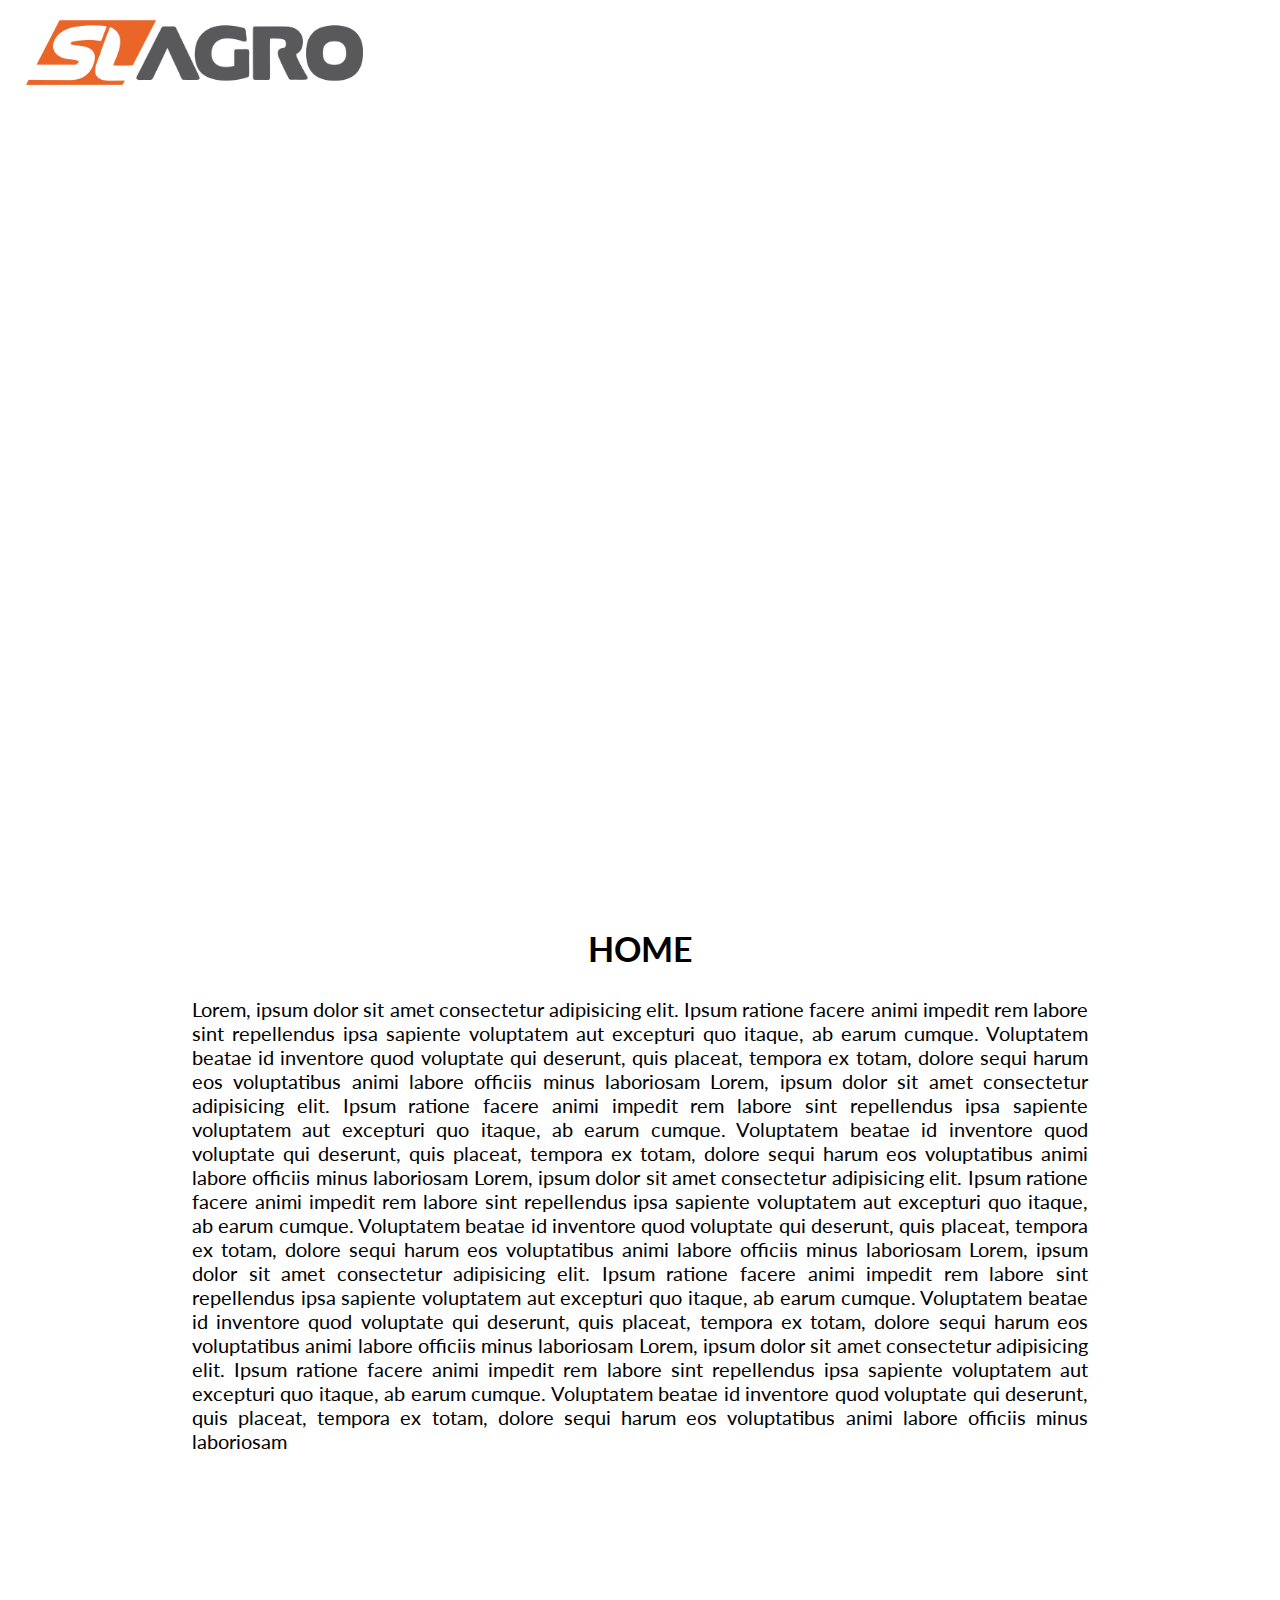
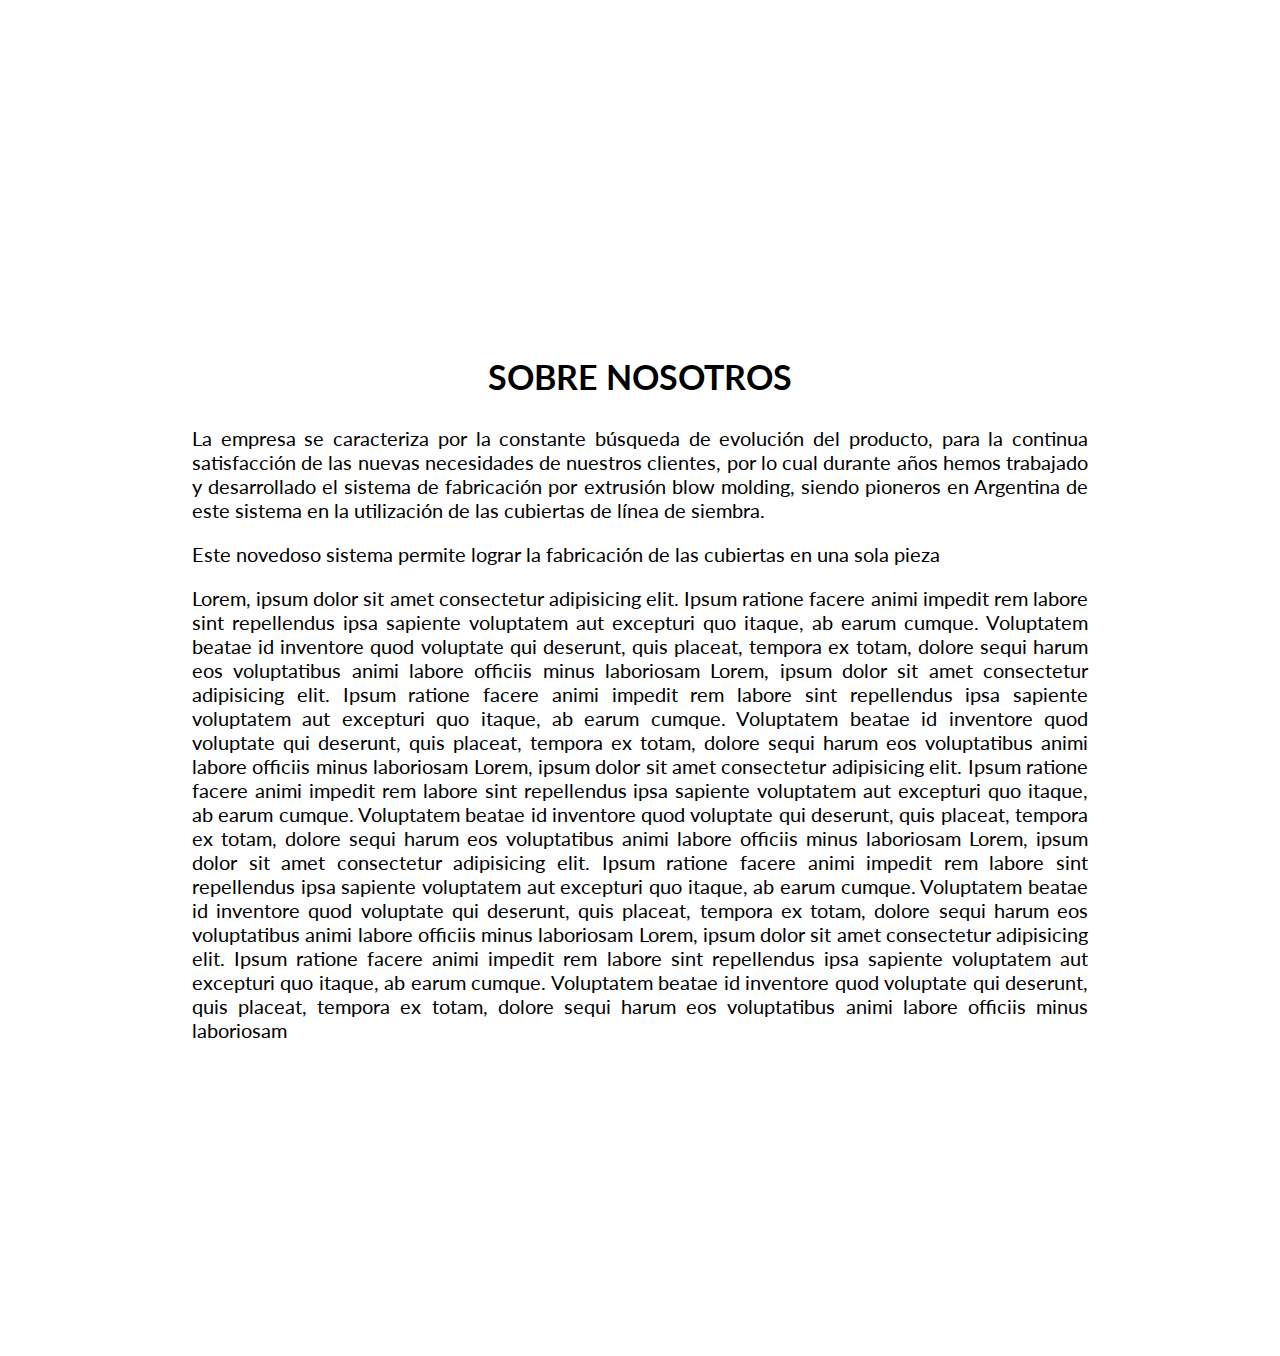
==== index.html @ 835eedf3 "Primer commit" ====
<!DOCTYPE html>
<html lang="es">

<head>
    <meta charset="UTF-8">
    <meta name="viewport" content="width=device-width, initial-scale=1.0">
    <title>SL Agro</title>

    <link rel="stylesheet" href="assets/css/styles.css">
    <link rel="stylesheet" href="assets/css/navbar.css">

</head>

<body>
    <nav class="nav">
        <div class="container">
            <div class="logo">
                <img src="assets/img/sl_logo.png" alt="Logo">
            </div>
            <div id="mainListDiv" class="main_list">
                <ul class="navlinks">
                    <li><a href="#home">Home</a></li>
                    <li><a href="#about">Nosotros</a></li>
                    <li><a href="#">Productos</a></li>
                    <li><a href="#">Contacto</a></li>
                </ul>
            </div>
            <span class="navTrigger">
                <i></i>
                <i></i>
                <i></i>
            </span>
        </div>
    </nav>

    <section id="home" class="home">
    </section>
    <div style="height: 1000px;">
        <h2 class="myH2">HOME</h2>
        <p class="myP">Lorem, ipsum dolor sit amet consectetur adipisicing elit. Ipsum ratione facere animi impedit rem labore sint
            repellendus ipsa sapiente voluptatem aut excepturi quo itaque, ab earum cumque. Voluptatem beatae id
            inventore quod voluptate qui deserunt, quis placeat, tempora ex totam, dolore sequi harum eos voluptatibus
            animi labore officiis minus laboriosam
            Lorem, ipsum dolor sit amet consectetur adipisicing elit. Ipsum ratione facere animi impedit rem labore sint
            repellendus ipsa sapiente voluptatem aut excepturi quo itaque, ab earum cumque. Voluptatem beatae id
            inventore quod voluptate qui deserunt, quis placeat, tempora ex totam, dolore sequi harum eos voluptatibus
            animi labore officiis minus laboriosam
            Lorem, ipsum dolor sit amet consectetur adipisicing elit. Ipsum ratione facere animi impedit rem labore sint
            repellendus ipsa sapiente voluptatem aut excepturi quo itaque, ab earum cumque. Voluptatem beatae id
            inventore quod voluptate qui deserunt, quis placeat, tempora ex totam, dolore sequi harum eos voluptatibus
            animi labore officiis minus laboriosam
            Lorem, ipsum dolor sit amet consectetur adipisicing elit. Ipsum ratione facere animi impedit rem labore sint
            repellendus ipsa sapiente voluptatem aut excepturi quo itaque, ab earum cumque. Voluptatem beatae id
            inventore quod voluptate qui deserunt, quis placeat, tempora ex totam, dolore sequi harum eos voluptatibus
            animi labore officiis minus laboriosam
            Lorem, ipsum dolor sit amet consectetur adipisicing elit. Ipsum ratione facere animi impedit rem labore sint
            repellendus ipsa sapiente voluptatem aut excepturi quo itaque, ab earum cumque. Voluptatem beatae id
            inventore quod voluptate qui deserunt, quis placeat, tempora ex totam, dolore sequi harum eos voluptatibus
            animi labore officiis minus laboriosam</p>
    </div>


    <section id="about" class="about">
    </section>
    <div style="height: 1000px">
        <h2 class="myH2">SOBRE NOSOTROS</h2>
        <p class="myP">
            La empresa se caracteriza por la constante búsqueda de evolución del producto, para la continua satisfacción
            de las nuevas necesidades de nuestros clientes, por lo cual durante años hemos trabajado y desarrollado el sistema
            de fabricación por extrusión blow molding, siendo pioneros en Argentina de este sistema en la utilización de las
            cubiertas de línea de siembra.</p>
        <p class="myP">Este novedoso sistema permite lograr la fabricación de las cubiertas en una sola pieza</p>
        <p class="myP">

            Lorem, ipsum dolor sit amet consectetur adipisicing elit. Ipsum ratione facere animi impedit rem labore sint
            repellendus ipsa sapiente voluptatem aut excepturi quo itaque, ab earum cumque. Voluptatem beatae id
            inventore quod voluptate qui deserunt, quis placeat, tempora ex totam, dolore sequi harum eos voluptatibus
            animi labore officiis minus laboriosam
            Lorem, ipsum dolor sit amet consectetur adipisicing elit. Ipsum ratione facere animi impedit rem labore sint
            repellendus ipsa sapiente voluptatem aut excepturi quo itaque, ab earum cumque. Voluptatem beatae id
            inventore quod voluptate qui deserunt, quis placeat, tempora ex totam, dolore sequi harum eos voluptatibus
            animi labore officiis minus laboriosam
            Lorem, ipsum dolor sit amet consectetur adipisicing elit. Ipsum ratione facere animi impedit rem labore sint
            repellendus ipsa sapiente voluptatem aut excepturi quo itaque, ab earum cumque. Voluptatem beatae id
            inventore quod voluptate qui deserunt, quis placeat, tempora ex totam, dolore sequi harum eos voluptatibus
            animi labore officiis minus laboriosam
            Lorem, ipsum dolor sit amet consectetur adipisicing elit. Ipsum ratione facere animi impedit rem labore sint
            repellendus ipsa sapiente voluptatem aut excepturi quo itaque, ab earum cumque. Voluptatem beatae id
            inventore quod voluptate qui deserunt, quis placeat, tempora ex totam, dolore sequi harum eos voluptatibus
            animi labore officiis minus laboriosam
            Lorem, ipsum dolor sit amet consectetur adipisicing elit. Ipsum ratione facere animi impedit rem labore sint
            repellendus ipsa sapiente voluptatem aut excepturi quo itaque, ab earum cumque. Voluptatem beatae id
            inventore quod voluptate qui deserunt, quis placeat, tempora ex totam, dolore sequi harum eos voluptatibus
            animi labore officiis minus laboriosam
        </p>
    </div>

    <!-- Jquery -->
    <script src="https://ajax.googleapis.com/ajax/libs/jquery/3.1.1/jquery.min.js"></script>
    <script src="assets/js/navbar.js"></script>

    <!-- Function used to shrink nav bar removing paddings and adding black background -->
    <script>
        $(window).scroll(function () {
            if ($(document).scrollTop() > 50) {
                $('.nav').addClass('affix');
                console.log("OK");
            } else {
                $('.nav').removeClass('affix');
            }
        });
    </script>

</html>
---- assets/css/styles.css ----
@import url('https://fonts.googleapis.com/css?family=Quicksand:400,500,700');
@import url('https://fonts.googleapis.com/css?family=Roboto:400,500,700');
@import url('https://fonts.googleapis.com/css?family=Lato:400,500,700');

html,
body {
    margin: 0;
    padding: 0;
    box-sizing: border-box;
    font-family: "Lato", sans-serif;
    font-size: 62.5%;
    font-size: 8.5px;
}
---- assets/css/navbar.css ----
/* Navbar */

.nav {
    width: 100%;
    height: 65px;
    position: fixed;
    line-height: 65px;
    text-align: center;
}

.nav div.logo {
    float: left;
    width: auto;
    height: auto;
    padding-left: 3rem;
    
}

.nav div.logo img {
    text-decoration: none;
    color: #fff;
    max-height: 7.6rem;
    /* padding-top: 3px; */
}

.nav div.logo img:hover {
    color: #00E676;
}

.nav div.main_list {
    height: 65px;
    float: right;
}

.nav div.main_list ul {
    width: 100%;
    height: 65px;
    display: flex;
    list-style: none;
    margin: 0;
    padding: 0;
}

.nav div.main_list ul li {
    width: auto;
    height: 65px;
    padding: 0;
    padding-right: 3rem;
}

.nav div.main_list ul li a {
    text-decoration: none;
    color: #fff;
    line-height: 65px;
    font-size: 2.4rem;
}

.nav div.main_list ul li a:hover {
    color: #00E676;
}

/* Home section */

.home {
    width: 100%;
    height: 100vh;
    background-image: url(https://campoenaccion.com/galeria/fotos/2021/03/09/f_1615297045.jpg);
    background-position: center top;
    background-size: cover;
}

.navTrigger {
    display: none;
}

.nav {
    padding-top: 20px;
    padding-bottom: 20px;
    -webkit-transition: all 0.4s ease;
    transition: all 0.4s ease;
}

/* Media query section */

@media screen and (min-width: 768px) and (max-width: 1024px) {
    .container {
        margin: 0;
    }
}

@media screen and (max-width:768px) {
    .navTrigger {
        display: block;
    }

    .nav div.logo {
        margin-left: 15px;
    }

    .nav div.main_list {
        width: 100%;
        height: 0;
        overflow: hidden;
    }

    .nav div.show_list {
        height: auto;
        display: none;
    }

    .nav div.main_list ul {
        flex-direction: column;
        width: 100%;
        height: 100vh;
        right: 0;
        left: 0;
        bottom: 0;
        background-color: #111111;
        /*same background color of navbar*/
        background-position: center top;
    }

    .nav div.main_list ul li {
        width: 100%;
        text-align: right;
    }

    .nav div.main_list ul li a {
        text-align: center;
        width: 100%;
        font-size: 2.5rem;
        padding: 20px;
    }

    .nav div.media_button {
        display: block;
    }
}

/* Animation */

.navTrigger {
    cursor: pointer;
    width: 30px;
    height: 25px;
    margin: auto;
    position: absolute;
    right: 30px;
    top: 0;
    bottom: 0;
}

.navTrigger i {
    background-color: #fff;
    border-radius: 2px;
    content: '';
    display: block;
    width: 100%;
    height: 4px;
}

.navTrigger i:nth-child(1) {
    -webkit-animation: outT 0.8s backwards;
    animation: outT 0.8s backwards;
    -webkit-animation-direction: reverse;
    animation-direction: reverse;
}

.navTrigger i:nth-child(2) {
    margin: 5px 0;
    -webkit-animation: outM 0.8s backwards;
    animation: outM 0.8s backwards;
    -webkit-animation-direction: reverse;
    animation-direction: reverse;
}

.navTrigger i:nth-child(3) {
    -webkit-animation: outBtm 0.8s backwards;
    animation: outBtm 0.8s backwards;
    -webkit-animation-direction: reverse;
    animation-direction: reverse;
}

.navTrigger.active i:nth-child(1) {
    -webkit-animation: inT 0.8s forwards;
    animation: inT 0.8s forwards;
}

.navTrigger.active i:nth-child(2) {
    -webkit-animation: inM 0.8s forwards;
    animation: inM 0.8s forwards;
}

.navTrigger.active i:nth-child(3) {
    -webkit-animation: inBtm 0.8s forwards;
    animation: inBtm 0.8s forwards;
}

@-webkit-keyframes inM {
    50% {
        -webkit-transform: rotate(0deg);
    }

    100% {
        -webkit-transform: rotate(45deg);
    }
}

@keyframes inM {
    50% {
        transform: rotate(0deg);
    }

    100% {
        transform: rotate(45deg);
    }
}

@-webkit-keyframes outM {
    50% {
        -webkit-transform: rotate(0deg);
    }

    100% {
        -webkit-transform: rotate(45deg);
    }
}

@keyframes outM {
    50% {
        transform: rotate(0deg);
    }

    100% {
        transform: rotate(45deg);
    }
}

@-webkit-keyframes inT {
    0% {
        -webkit-transform: translateY(0px) rotate(0deg);
    }

    50% {
        -webkit-transform: translateY(9px) rotate(0deg);
    }

    100% {
        -webkit-transform: translateY(9px) rotate(135deg);
    }
}

@keyframes inT {
    0% {
        transform: translateY(0px) rotate(0deg);
    }

    50% {
        transform: translateY(9px) rotate(0deg);
    }

    100% {
        transform: translateY(9px) rotate(135deg);
    }
}

@-webkit-keyframes outT {
    0% {
        -webkit-transform: translateY(0px) rotate(0deg);
    }

    50% {
        -webkit-transform: translateY(9px) rotate(0deg);
    }

    100% {
        -webkit-transform: translateY(9px) rotate(135deg);
    }
}

@keyframes outT {
    0% {
        transform: translateY(0px) rotate(0deg);
    }

    50% {
        transform: translateY(9px) rotate(0deg);
    }

    100% {
        transform: translateY(9px) rotate(135deg);
    }
}

@-webkit-keyframes inBtm {
    0% {
        -webkit-transform: translateY(0px) rotate(0deg);
    }

    50% {
        -webkit-transform: translateY(-9px) rotate(0deg);
    }

    100% {
        -webkit-transform: translateY(-9px) rotate(135deg);
    }
}

@keyframes inBtm {
    0% {
        transform: translateY(0px) rotate(0deg);
    }

    50% {
        transform: translateY(-9px) rotate(0deg);
    }

    100% {
        transform: translateY(-9px) rotate(135deg);
    }
}

@-webkit-keyframes outBtm {
    0% {
        -webkit-transform: translateY(0px) rotate(0deg);
    }

    50% {
        -webkit-transform: translateY(-9px) rotate(0deg);
    }

    100% {
        -webkit-transform: translateY(-9px) rotate(135deg);
    }
}

@keyframes outBtm {
    0% {
        transform: translateY(0px) rotate(0deg);
    }

    50% {
        transform: translateY(-9px) rotate(0deg);
    }

    100% {
        transform: translateY(-9px) rotate(135deg);
    }
}

.affix {
    padding: 0;
    background-color: #111;
}

.myH2 {
    text-align: center;
    font-size: 4rem;
}

.myP {
    text-align: justify;
    padding-left: 15%;
    padding-right: 15%;
    font-size: 20px;
}

@media all and (max-width:700px) {
    .myP {
        padding: 2%;
    }
}
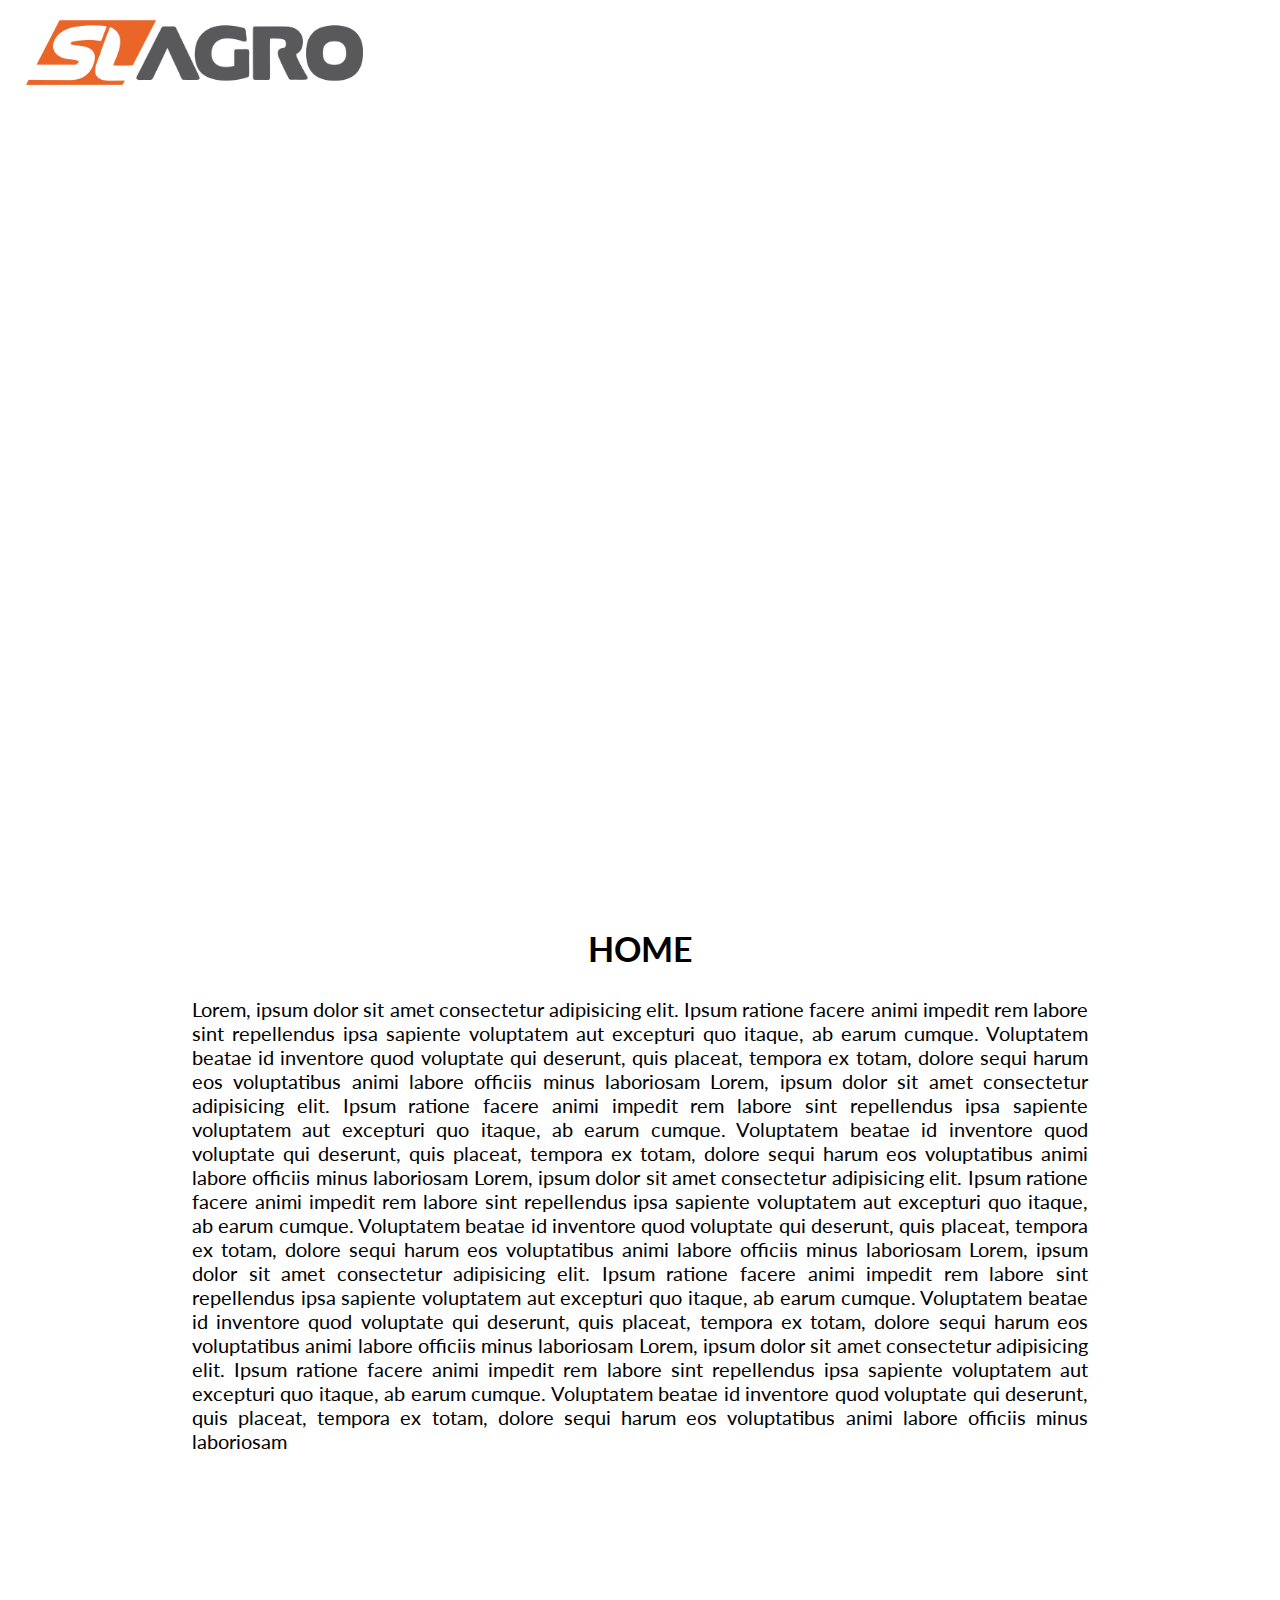
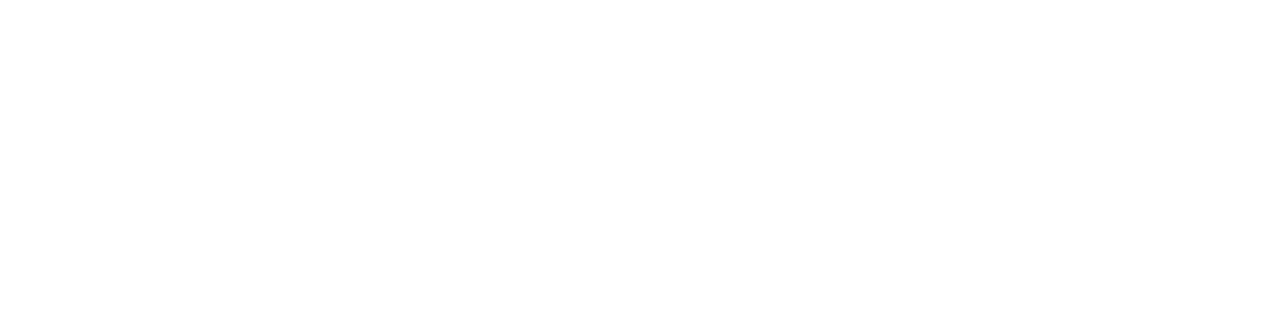
==== commit fad69b66: "- Agregadas todas las paginas - Modificado el NavBar - Agregada las animaciones" ====
--- a/index.html
+++ b/index.html
@@ -4,7 +4,7 @@
 <head>
     <meta charset="UTF-8">
     <meta name="viewport" content="width=device-width, initial-scale=1.0">
-    <title>SL Agro</title>
+    <title>SL Agro - Home</title>
 
     <link rel="stylesheet" href="assets/css/styles.css">
     <link rel="stylesheet" href="assets/css/navbar.css">
@@ -13,93 +13,60 @@
 
 <body>
     <nav class="nav">
-        <div class="container">
-            <div class="logo">
-                <img src="assets/img/sl_logo.png" alt="Logo">
-            </div>
-            <div id="mainListDiv" class="main_list">
-                <ul class="navlinks">
-                    <li><a href="#home">Home</a></li>
-                    <li><a href="#about">Nosotros</a></li>
-                    <li><a href="#">Productos</a></li>
-                    <li><a href="#">Contacto</a></li>
-                </ul>
-            </div>
-            <span class="navTrigger">
-                <i></i>
-                <i></i>
-                <i></i>
-            </span>
-        </div>
     </nav>
 
+    </section>
     <section id="home" class="home">
     </section>
     <div style="height: 1000px;">
         <h2 class="myH2">HOME</h2>
-        <p class="myP">Lorem, ipsum dolor sit amet consectetur adipisicing elit. Ipsum ratione facere animi impedit rem labore sint
+        <p class="myP">Lorem, ipsum dolor sit amet consectetur adipisicing elit. Ipsum ratione facere animi impedit
+            rem
+            labore sint
             repellendus ipsa sapiente voluptatem aut excepturi quo itaque, ab earum cumque. Voluptatem beatae id
-            inventore quod voluptate qui deserunt, quis placeat, tempora ex totam, dolore sequi harum eos voluptatibus
+            inventore quod voluptate qui deserunt, quis placeat, tempora ex totam, dolore sequi harum eos
+            voluptatibus
             animi labore officiis minus laboriosam
-            Lorem, ipsum dolor sit amet consectetur adipisicing elit. Ipsum ratione facere animi impedit rem labore sint
+            Lorem, ipsum dolor sit amet consectetur adipisicing elit. Ipsum ratione facere animi impedit rem labore
+            sint
             repellendus ipsa sapiente voluptatem aut excepturi quo itaque, ab earum cumque. Voluptatem beatae id
-            inventore quod voluptate qui deserunt, quis placeat, tempora ex totam, dolore sequi harum eos voluptatibus
+            inventore quod voluptate qui deserunt, quis placeat, tempora ex totam, dolore sequi harum eos
+            voluptatibus
             animi labore officiis minus laboriosam
-            Lorem, ipsum dolor sit amet consectetur adipisicing elit. Ipsum ratione facere animi impedit rem labore sint
+            Lorem, ipsum dolor sit amet consectetur adipisicing elit. Ipsum ratione facere animi impedit rem labore
+            sint
             repellendus ipsa sapiente voluptatem aut excepturi quo itaque, ab earum cumque. Voluptatem beatae id
-            inventore quod voluptate qui deserunt, quis placeat, tempora ex totam, dolore sequi harum eos voluptatibus
+            inventore quod voluptate qui deserunt, quis placeat, tempora ex totam, dolore sequi harum eos
+            voluptatibus
             animi labore officiis minus laboriosam
-            Lorem, ipsum dolor sit amet consectetur adipisicing elit. Ipsum ratione facere animi impedit rem labore sint
+            Lorem, ipsum dolor sit amet consectetur adipisicing elit. Ipsum ratione facere animi impedit rem labore
+            sint
             repellendus ipsa sapiente voluptatem aut excepturi quo itaque, ab earum cumque. Voluptatem beatae id
-            inventore quod voluptate qui deserunt, quis placeat, tempora ex totam, dolore sequi harum eos voluptatibus
+            inventore quod voluptate qui deserunt, quis placeat, tempora ex totam, dolore sequi harum eos
+            voluptatibus
             animi labore officiis minus laboriosam
-            Lorem, ipsum dolor sit amet consectetur adipisicing elit. Ipsum ratione facere animi impedit rem labore sint
+            Lorem, ipsum dolor sit amet consectetur adipisicing elit. Ipsum ratione facere animi impedit rem labore
+            sint
             repellendus ipsa sapiente voluptatem aut excepturi quo itaque, ab earum cumque. Voluptatem beatae id
-            inventore quod voluptate qui deserunt, quis placeat, tempora ex totam, dolore sequi harum eos voluptatibus
+            inventore quod voluptate qui deserunt, quis placeat, tempora ex totam, dolore sequi harum eos
+            voluptatibus
             animi labore officiis minus laboriosam</p>
     </div>
 
 
-    <section id="about" class="about">
-    </section>
-    <div style="height: 1000px">
-        <h2 class="myH2">SOBRE NOSOTROS</h2>
-        <p class="myP">
-            La empresa se caracteriza por la constante búsqueda de evolución del producto, para la continua satisfacción
-            de las nuevas necesidades de nuestros clientes, por lo cual durante años hemos trabajado y desarrollado el sistema
-            de fabricación por extrusión blow molding, siendo pioneros en Argentina de este sistema en la utilización de las
-            cubiertas de línea de siembra.</p>
-        <p class="myP">Este novedoso sistema permite lograr la fabricación de las cubiertas en una sola pieza</p>
-        <p class="myP">
 
-            Lorem, ipsum dolor sit amet consectetur adipisicing elit. Ipsum ratione facere animi impedit rem labore sint
-            repellendus ipsa sapiente voluptatem aut excepturi quo itaque, ab earum cumque. Voluptatem beatae id
-            inventore quod voluptate qui deserunt, quis placeat, tempora ex totam, dolore sequi harum eos voluptatibus
-            animi labore officiis minus laboriosam
-            Lorem, ipsum dolor sit amet consectetur adipisicing elit. Ipsum ratione facere animi impedit rem labore sint
-            repellendus ipsa sapiente voluptatem aut excepturi quo itaque, ab earum cumque. Voluptatem beatae id
-            inventore quod voluptate qui deserunt, quis placeat, tempora ex totam, dolore sequi harum eos voluptatibus
-            animi labore officiis minus laboriosam
-            Lorem, ipsum dolor sit amet consectetur adipisicing elit. Ipsum ratione facere animi impedit rem labore sint
-            repellendus ipsa sapiente voluptatem aut excepturi quo itaque, ab earum cumque. Voluptatem beatae id
-            inventore quod voluptate qui deserunt, quis placeat, tempora ex totam, dolore sequi harum eos voluptatibus
-            animi labore officiis minus laboriosam
-            Lorem, ipsum dolor sit amet consectetur adipisicing elit. Ipsum ratione facere animi impedit rem labore sint
-            repellendus ipsa sapiente voluptatem aut excepturi quo itaque, ab earum cumque. Voluptatem beatae id
-            inventore quod voluptate qui deserunt, quis placeat, tempora ex totam, dolore sequi harum eos voluptatibus
-            animi labore officiis minus laboriosam
-            Lorem, ipsum dolor sit amet consectetur adipisicing elit. Ipsum ratione facere animi impedit rem labore sint
-            repellendus ipsa sapiente voluptatem aut excepturi quo itaque, ab earum cumque. Voluptatem beatae id
-            inventore quod voluptate qui deserunt, quis placeat, tempora ex totam, dolore sequi harum eos voluptatibus
-            animi labore officiis minus laboriosam
-        </p>
-    </div>
 
     <!-- Jquery -->
     <script src="https://ajax.googleapis.com/ajax/libs/jquery/3.1.1/jquery.min.js"></script>
     <script src="assets/js/navbar.js"></script>
 
-    <!-- Function used to shrink nav bar removing paddings and adding black background -->
+    <script>
+        $(document).ready(function () {
+            $('.nav').load('./navbar.html');
+        });
+    </script>
+
+    <!-- Funcion para reducir el NavBar Eliminado el padding y seteando el background -->
     <script>
         $(window).scroll(function () {
             if ($(document).scrollTop() > 50) {
--- a/assets/css/navbar.css
+++ b/assets/css/navbar.css
@@ -1,4 +1,4 @@
-/* Navbar */
+/* NavBar */
 
 .nav {
     width: 100%;
@@ -13,7 +13,7 @@
     width: auto;
     height: auto;
     padding-left: 3rem;
-    
+
 }
 
 .nav div.logo img {
@@ -56,7 +56,7 @@
 }
 
 .nav div.main_list ul li a:hover {
-    color: #00E676;
+    color: #e3721b;
 }
 
 /* Home section */
@@ -64,9 +64,45 @@
 .home {
     width: 100%;
     height: 100vh;
-    background-image: url(https://campoenaccion.com/galeria/fotos/2021/03/09/f_1615297045.jpg);
+    /* background-image: url("/assets/img/sembra11.png"); */
     background-position: center top;
     background-size: cover;
+    background-repeat: no-repeat;
+    animation: home 15s ease-in-out infinite;
+}
+
+/* About section */
+
+.about {
+    width: 100%;
+    height: 100vh;
+    /* background-image: url("/assets/img/sembra11.png"); */
+    background-position: center top;
+    background-size: cover;
+    background-repeat: no-repeat;
+    animation: about 15s ease-in-out infinite;
+}
+
+/* Product section */
+.products {
+    width: 100%;
+    height: 100vh;
+    /* background-image: url("/assets/img/sembra11.png"); */
+    background-position: center top;
+    background-size: cover;
+    background-repeat: no-repeat;
+    animation: about 15s ease-in-out infinite;
+}
+
+/* Contact section */
+.contact {
+    width: 100%;
+    height: 100vh;
+    /* background-image: url("/assets/img/sembra11.png"); */
+    background-position: center top;
+    background-size: cover;
+    background-repeat: no-repeat;
+    animation: about 15s ease-in-out infinite;
 }
 
 .navTrigger {
@@ -350,7 +386,7 @@
 
 .affix {
     padding: 0;
-    background-color: #111;
+    background-color: #121;
 }
 
 .myH2 {
@@ -369,4 +405,61 @@
     .myP {
         padding: 2%;
     }
+}
+
+
+@keyframes home {
+
+    /* 0% { background-image: url("/assets/img/sembra11.png"); } */
+    33% {
+        background-image: url("/assets/img/sembra1.png");
+    }
+
+    66% {
+        background-image: url("/assets/img/sembra2.png");
+    }
+
+    /* 100% { background-image: url("/assets/img/sembra1.png"); } */
+}
+
+@keyframes about {
+
+    0% { background-image: url("/assets/img/sembra11.png"); }
+    33% {
+        background-image: url("/assets/img/sembra1.png");
+    }
+
+    66% {
+        background-image: url("/assets/img/sembra2.png");
+    }
+
+    100% { background-image: url("/assets/img/sembra1.png"); }
+}
+
+@keyframes products {
+
+    0% { background-image: url("/assets/img/sembra11.png"); }
+    33% {
+        background-image: url("/assets/img/sembra1.png");
+    }
+
+    66% {
+        background-image: url("/assets/img/sembra2.png");
+    }
+
+    100% { background-image: url("/assets/img/sembra1.png"); }
+}
+
+@keyframes contact {
+
+    0% { background-image: url("/assets/img/sembra11.png"); }
+    33% {
+        background-image: url("/assets/img/sembra1.png");
+    }
+
+    66% {
+        background-image: url("/assets/img/sembra2.png");
+    }
+
+    100% { background-image: url("/assets/img/sembra1.png"); }
 }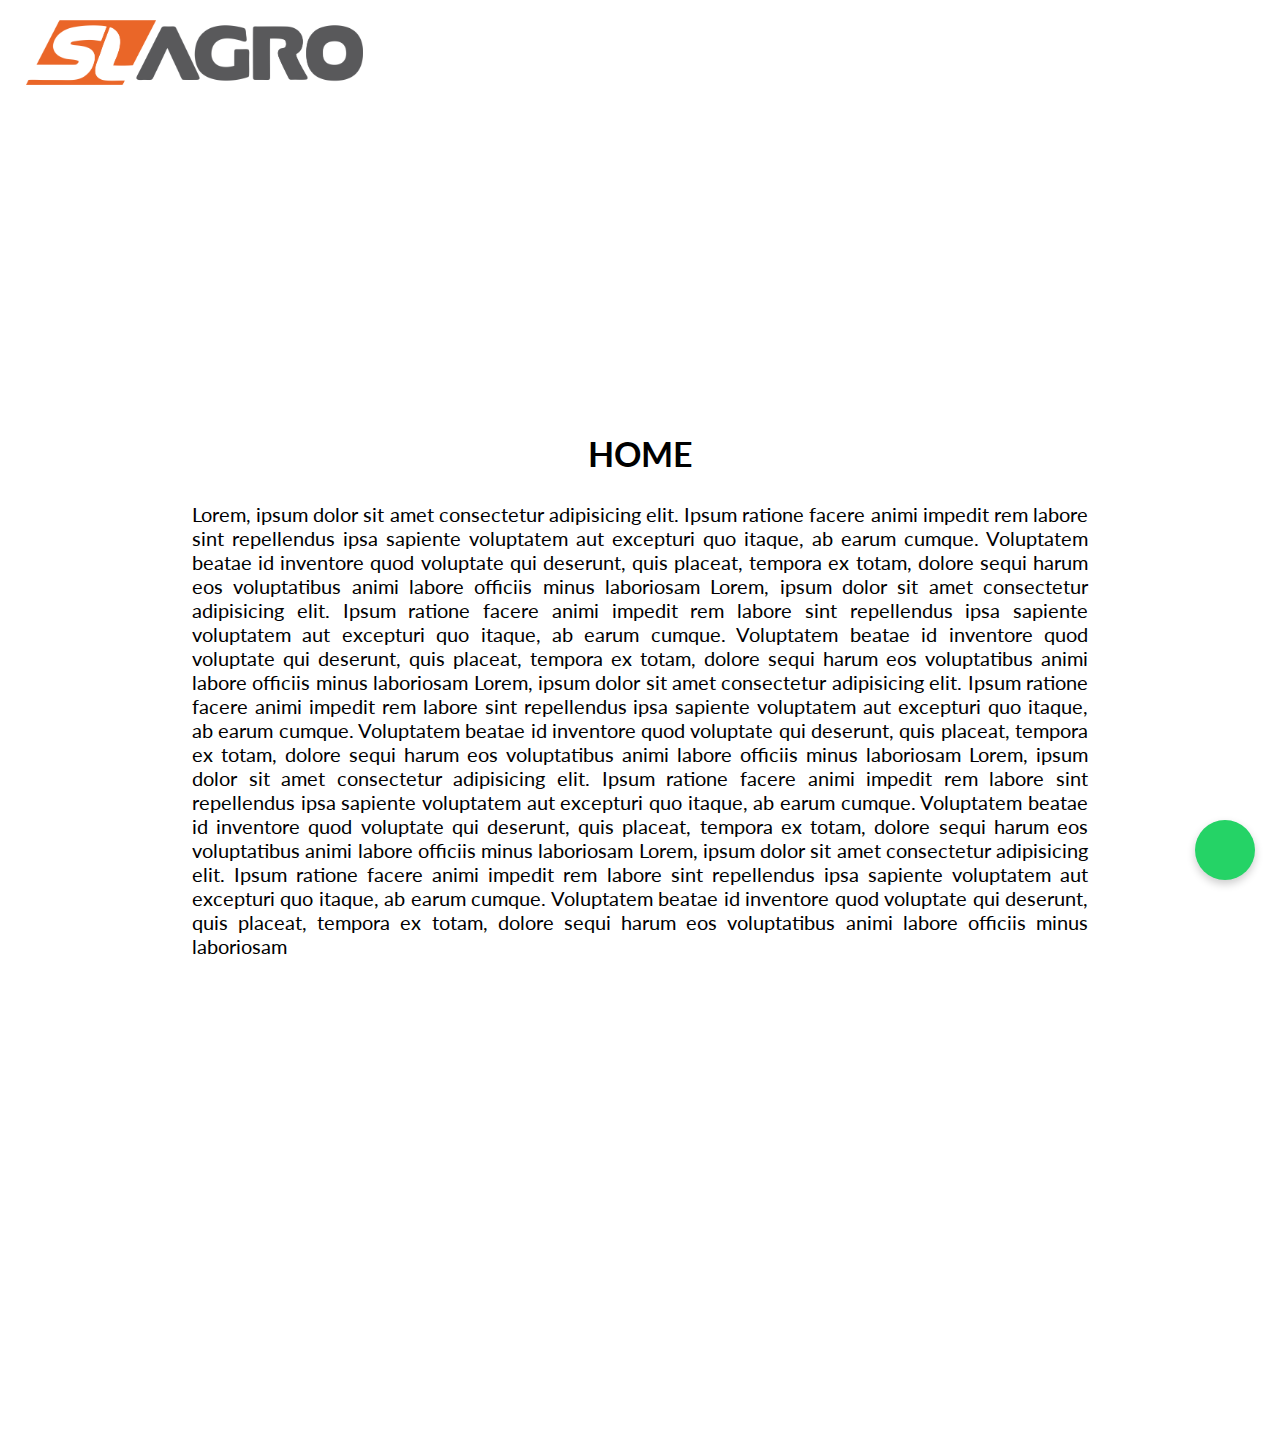
==== commit 3797708c: "- Integración de WhatsApp" ====
--- a/index.html
+++ b/index.html
@@ -53,9 +53,6 @@
             animi labore officiis minus laboriosam</p>
     </div>
 
-
-
-
     <!-- Jquery -->
     <script src="https://ajax.googleapis.com/ajax/libs/jquery/3.1.1/jquery.min.js"></script>
     <script src="assets/js/navbar.js"></script>
--- a/assets/css/styles.css
+++ b/assets/css/styles.css
@@ -10,4 +10,65 @@
     font-family: "Lato", sans-serif;
     font-size: 62.5%;
     font-size: 8.5px;
-}   
+}
+
+
+.container {
+    display: grid;
+    justify-content: center;
+    align-items: center;
+    height: 100vh;
+}
+
+.modal-window {
+    &>div {
+        border-radius: 1rem;
+    }
+}
+
+.modal-window div:not(:last-of-type) {
+    margin-bottom: 15px;
+}
+
+.logo {
+    max-width: 150px;
+    display: block;
+}
+
+.btn {
+    background-color: white;
+    padding: 1em 1.5em;
+    border-radius: 0.5rem;
+    text-decoration: none;
+
+    i {
+        padding-right: 0.3em;
+    }
+}
+
+
+.whatsapp-button {
+    position: fixed; /* Fija la posición en la pantalla */
+    bottom: 20px; /* Separa el botón 20px del borde inferior */
+    right: 25px; /* Separa el botón 20px del borde derecho */
+    background-color: #25D366; /* Color de fondo verde de WhatsApp */
+    color: white; /* Color del ícono */
+    border: none; /* Elimina el borde predeterminado del botón */
+    border-radius: 50%; /* Hace que el botón sea circular */
+    width: 60px; /* Ancho del botón */
+    height: 60px; /* Alto del botón */
+    display: flex; /* Utiliza flexbox para centrar el icono */
+    align-items: center; /* Centra verticalmente el icono dentro del botón */
+    justify-content: center; /* Centra horizontalmente el icono dentro del botón */
+    box-shadow: 0 4px 8px rgba(0, 0, 0, 0.2); /* Añade una sombra */
+    cursor: pointer; /* Cambia el cursor a un puntero al pasar sobre el botón */
+    transition: background-color 0.3s ease; /* Añade una transición suave para el cambio de color */
+}
+
+.whatsapp-button:hover {
+    background-color: #1e9e52; /* Cambia el color de fondo cuando el usuario pasa el mouse por encima */
+}
+
+.whatsapp-button i {
+    font-size: 35px; /* Ajusta el tamaño del ícono */
+}--- a/assets/css/navbar.css
+++ b/assets/css/navbar.css
@@ -63,43 +63,43 @@
 
 .home {
     width: 100%;
-    height: 100vh;
+    height: 45vh;
     /* background-image: url("/assets/img/sembra11.png"); */
-    background-position: center top;
+    background-position: center bottom;
     background-size: cover;
     background-repeat: no-repeat;
-    animation: home 15s ease-in-out infinite;
+    animation: home 60s ease-in-out infinite;
 }
 
 /* About section */
 
 .about {
     width: 100%;
-    height: 100vh;
-    /* background-image: url("/assets/img/sembra11.png"); */
-    background-position: center top;
+    height: 45vh;
+    background-image: url("/assets/img/sembra11reflejada1652-3.png");
+    background-position: center bottom;
     background-size: cover;
     background-repeat: no-repeat;
-    animation: about 15s ease-in-out infinite;
+    /* animation: about 15s ease-in-out infinite; */
 }
 
 /* Product section */
 .products {
     width: 100%;
-    height: 100vh;
-    /* background-image: url("/assets/img/sembra11.png"); */
-    background-position: center top;
-    background-size: cover;
+    height: 45vh;
+    background-image: url("/assets/img/Deposito-1gris.jpg");
+    background-position: center bottom;
+    background-size: 105%;
     background-repeat: no-repeat;
-    animation: about 15s ease-in-out infinite;
+    /* animation: about 15s ease-in-out infinite; */
 }
 
 /* Contact section */
 .contact {
     width: 100%;
-    height: 100vh;
+    height: 45vh;
     /* background-image: url("/assets/img/sembra11.png"); */
-    background-position: center top;
+    background-position: center bottom;
     background-size: cover;
     background-repeat: no-repeat;
     animation: about 15s ease-in-out infinite;
@@ -130,7 +130,13 @@
     }
 
     .nav div.logo {
-        margin-left: 15px;
+        margin-left: 0px;
+        padding-left: 0px;
+    }
+
+    .nav div.logo img {
+        max-height: 6.5rem;
+        /* padding-top: 3px; */
     }
 
     .nav div.main_list {
@@ -152,7 +158,7 @@
         left: 0;
         bottom: 0;
         background-color: #111111;
-        /*same background color of navbar*/
+        /*Mismo background color que el navbar*/
         background-position: center top;
     }
 
@@ -409,8 +415,28 @@
 
 
 @keyframes home {
-
-    /* 0% { background-image: url("/assets/img/sembra11.png"); } */
+    0% {
+        background-image: url("/assets/img/siembra1gris1652.jpg");
+    }
+
+    33% {
+        background-image: url("/assets/img/siembra1sepia1652.jpg");
+    }
+
+    66% {
+        background-image: url("/assets/img/siembra11652.jpg");
+    }
+
+    100% {
+        background-image: url("/assets/img/siembra1gris1652.jpg");
+    }
+}
+
+/* @keyframes about {
+    0% {
+        background-image: url("/assets/img/sembra11.png");
+    }
+
     33% {
         background-image: url("/assets/img/sembra1.png");
     }
@@ -419,12 +445,23 @@
         background-image: url("/assets/img/sembra2.png");
     }
 
-    /* 100% { background-image: url("/assets/img/sembra1.png"); } */
-}
-
-@keyframes about {
-
-    0% { background-image: url("/assets/img/sembra11.png"); }
+    100% {
+        background-image: url("/assets/img/sembra1.png");
+    }
+} */
+
+/* @keyframes products {
+    0% { background-image: url("/assets/img/bigperf.png"); }
+    33% { background-image: url("/assets/img/bigperf.png"); }
+    66% { background-image: url("/assets/img/bigperf.png"); }
+    100% { background-image: url("/assets/img/bigperf.png"); }
+} */
+
+@keyframes contact {
+    0% {
+        background-image: url("/assets/img/sembra11.png");
+    }
+
     33% {
         background-image: url("/assets/img/sembra1.png");
     }
@@ -433,33 +470,7 @@
         background-image: url("/assets/img/sembra2.png");
     }
 
-    100% { background-image: url("/assets/img/sembra1.png"); }
-}
-
-@keyframes products {
-
-    0% { background-image: url("/assets/img/sembra11.png"); }
-    33% {
+    100% {
         background-image: url("/assets/img/sembra1.png");
     }
-
-    66% {
-        background-image: url("/assets/img/sembra2.png");
-    }
-
-    100% { background-image: url("/assets/img/sembra1.png"); }
-}
-
-@keyframes contact {
-
-    0% { background-image: url("/assets/img/sembra11.png"); }
-    33% {
-        background-image: url("/assets/img/sembra1.png");
-    }
-
-    66% {
-        background-image: url("/assets/img/sembra2.png");
-    }
-
-    100% { background-image: url("/assets/img/sembra1.png"); }
 }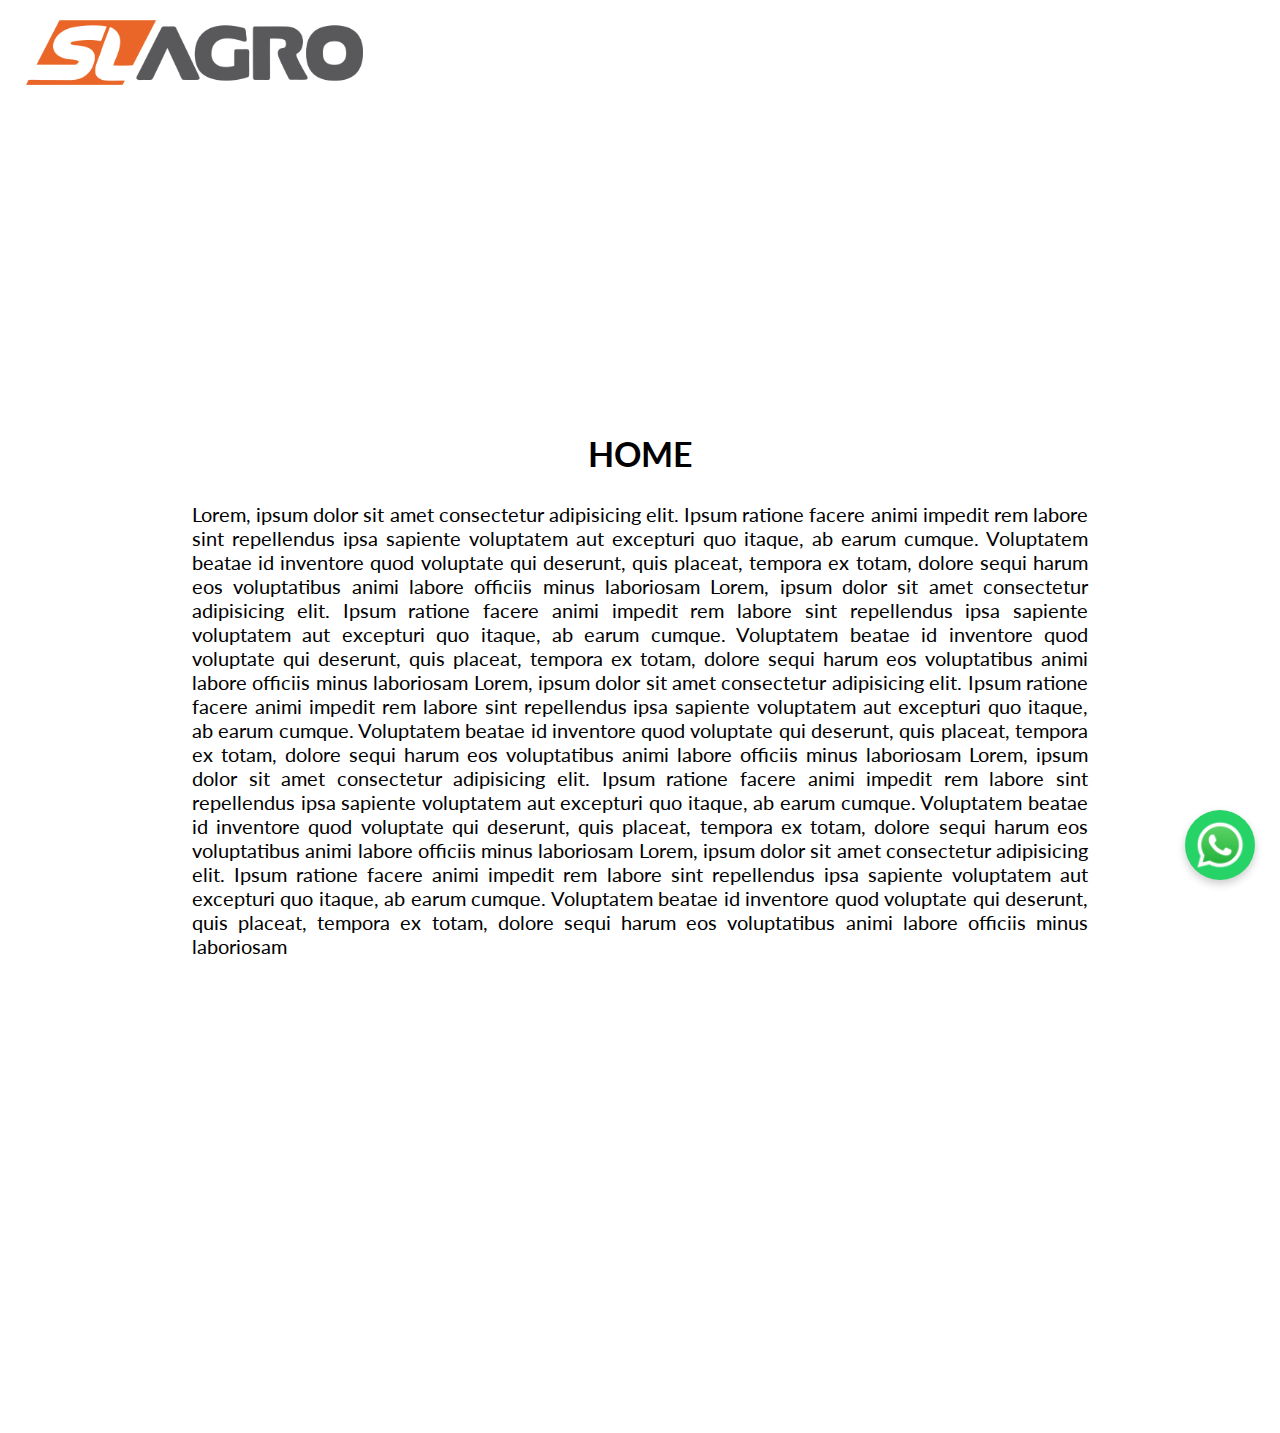
==== commit 95e12beb: "- Corregido navbar responsive. - Corregidos algunos detalles del boton de WhatsApp." ====
--- a/index.html
+++ b/index.html
@@ -55,7 +55,6 @@
 
     <!-- Jquery -->
     <script src="https://ajax.googleapis.com/ajax/libs/jquery/3.1.1/jquery.min.js"></script>
-    <script src="assets/js/navbar.js"></script>
 
     <script>
         $(document).ready(function () {
--- a/assets/css/styles.css
+++ b/assets/css/styles.css
@@ -52,11 +52,13 @@
     bottom: 20px; /* Separa el botón 20px del borde inferior */
     right: 25px; /* Separa el botón 20px del borde derecho */
     background-color: #25D366; /* Color de fondo verde de WhatsApp */
-    color: white; /* Color del ícono */
+    background-image: url('/assets/img/whatsapp-logo-png-0.png');  
+    background-position: center;
+    background-size: 7em;
     border: none; /* Elimina el borde predeterminado del botón */
     border-radius: 50%; /* Hace que el botón sea circular */
-    width: 60px; /* Ancho del botón */
-    height: 60px; /* Alto del botón */
+    width: 70px; /* Ancho del botón */
+    height: 70px; /* Alto del botón */
     display: flex; /* Utiliza flexbox para centrar el icono */
     align-items: center; /* Centra verticalmente el icono dentro del botón */
     justify-content: center; /* Centra horizontalmente el icono dentro del botón */
@@ -71,4 +73,6 @@
 
 .whatsapp-button i {
     font-size: 35px; /* Ajusta el tamaño del ícono */
-}+}
+
+
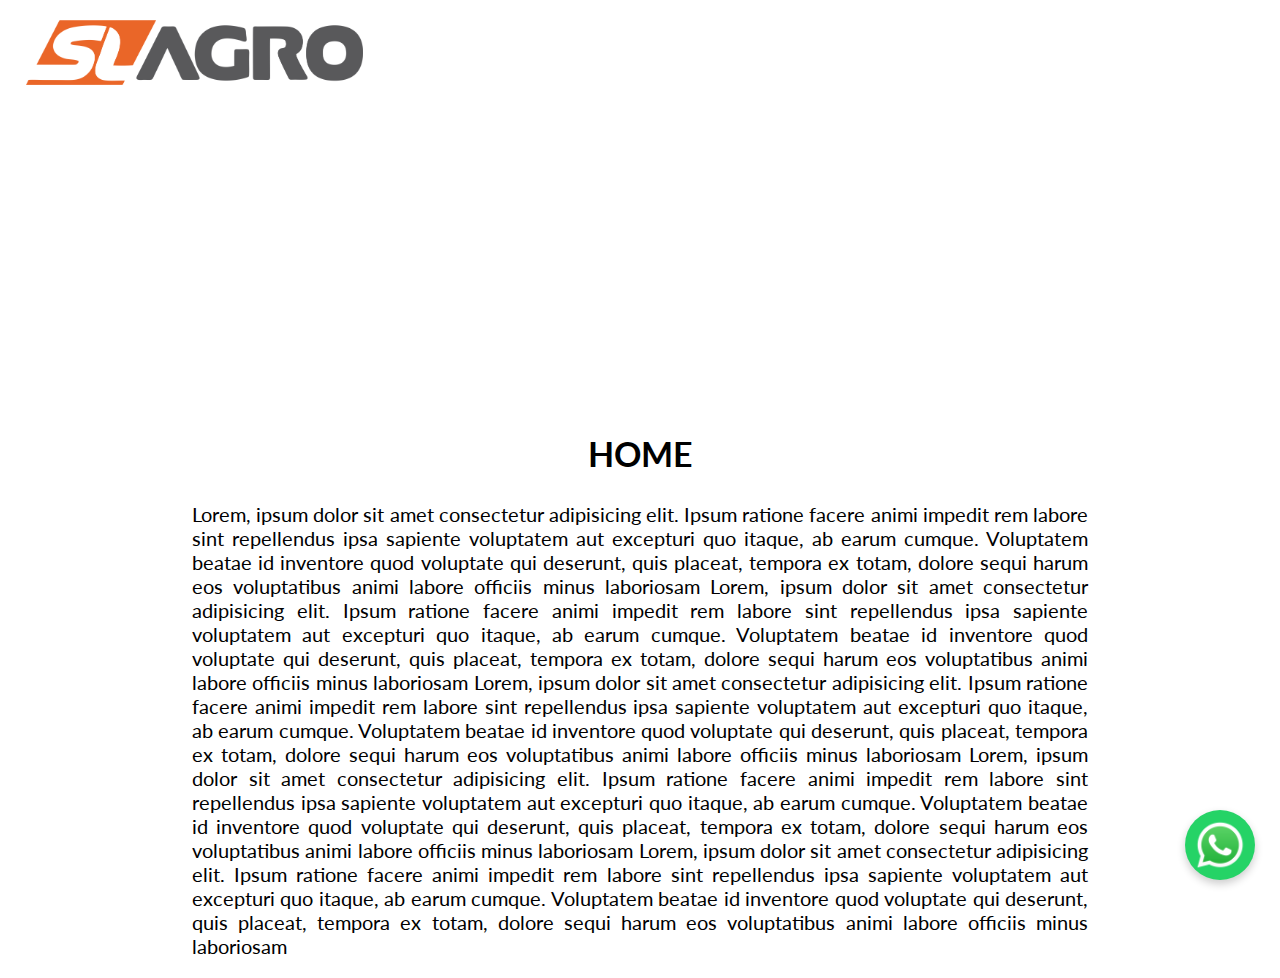
==== commit c359671e: "- Imagenes agregadas. - Ajustes en la seccion de productos. - Agregado datos y mapa en la seccion de" ====
--- a/index.html
+++ b/index.html
@@ -18,7 +18,7 @@
     </section>
     <section id="home" class="home">
     </section>
-    <div style="height: 1000px;">
+    <div class="main">
         <h2 class="myH2">HOME</h2>
         <p class="myP">Lorem, ipsum dolor sit amet consectetur adipisicing elit. Ipsum ratione facere animi impedit
             rem
--- a/assets/css/styles.css
+++ b/assets/css/styles.css
@@ -75,4 +75,93 @@
     font-size: 35px; /* Ajusta el tamaño del ícono */
 }
 
+.map {
+    padding-top: 18em;
+    text-align: center;
+    height: 600px;
+    font-family: "Roboto", sans-serif;
+    align-content: center;
+}
 
+.map h1 {
+    font-size: 4em;
+    text-align: center;
+}
+
+.map h2 {
+    font-size: 2.5em;
+    margin-bottom: 0.4em;
+}
+
+.map p {
+    font-size: 1.5em;
+}
+
+.map-container {
+    display: flex;
+    align-items: center;
+    padding-left: 10%;
+    padding-right: 10%;
+}
+
+.map-contact {
+    text-align: left;
+    width: 20%;
+    padding-left: 5%;
+}
+
+.map-contact p {
+    margin-left: 1em;
+}
+
+.map iframe {
+    padding: 2em;
+    border-radius: 40px;
+}
+
+@media screen and (max-width: 768px) {
+    .main {
+        height: fit-content;
+    }
+
+    .map {
+        display: flex;
+        flex-direction: column;
+        /* height: 300px; */
+        margin-top: 10em;
+        padding-top: 0em;
+        justify-items: center;
+    }
+
+    .map-container {
+        display: flex;
+        flex-direction: column-reverse;
+        align-content: normal;
+        align-items: normal;
+        padding: 0px;
+        margin: 0px;
+        width: 100%;
+        height: auto;
+    }
+
+    .map-contact {
+        width: 100%;
+        padding: 0%;
+        justify-items: center;
+    }
+
+    .map-iframe {
+        width: 100%;
+        height: auto;
+    }
+
+    .map iframe{
+        padding: 0px;
+        width: fit-content;
+    }
+
+    .list-contact {
+        display: flex;
+    }
+
+}
--- a/assets/css/navbar.css
+++ b/assets/css/navbar.css
@@ -6,6 +6,7 @@
     position: fixed;
     line-height: 65px;
     text-align: center;
+    color: #00E676;
 }
 
 .nav div.logo {
@@ -13,12 +14,13 @@
     width: auto;
     height: auto;
     padding-left: 3rem;
+    color: #00E676;
 
 }
 
 .nav div.logo img {
     text-decoration: none;
-    color: #fff;
+    color: #00E676;
     max-height: 7.6rem;
     /* padding-top: 3px; */
 }
@@ -68,7 +70,7 @@
     background-position: center bottom;
     background-size: cover;
     background-repeat: no-repeat;
-    animation: home 60s ease-in-out infinite;
+    animation: home 30s ease-in-out infinite;
 }
 
 /* About section */
@@ -87,22 +89,24 @@
 .products {
     width: 100%;
     height: 45vh;
-    background-image: url("/assets/img/Deposito-1gris.jpg");
+    background-color: #00E676;
+    /* background-image: url("/assets/img/Deposito-1gris.jpg"); */
     background-position: center bottom;
-    background-size: 105%;
+    background-size: 200%;
     background-repeat: no-repeat;
-    /* animation: about 15s ease-in-out infinite; */
+    animation: products 30s ease-in-out infinite;
 }
 
 /* Contact section */
 .contact {
     width: 100%;
     height: 45vh;
-    /* background-image: url("/assets/img/sembra11.png"); */
+    background-image: url("/assets/img/contactos_half2.jpg");
+    background-color: #00E676;
     background-position: center bottom;
     background-size: cover;
     background-repeat: no-repeat;
-    animation: about 15s ease-in-out infinite;
+    /* animation: about 15s ease-in-out infinite; */
 }
 
 .navTrigger {
@@ -130,7 +134,8 @@
     }
 
     .nav div.logo {
-        margin-left: 0px;
+        margin-top: 4px;
+        margin-left: 10px;
         padding-left: 0px;
     }
 
@@ -157,7 +162,7 @@
         right: 0;
         left: 0;
         bottom: 0;
-        background-color: #111111;
+        background-color: #00E676;
         /*Mismo background color que el navbar*/
         background-position: center top;
     }
@@ -392,7 +397,7 @@
 
 .affix {
     padding: 0;
-    background-color: #121;
+    background-color: #00E676;
 }
 
 .myH2 {
@@ -450,14 +455,14 @@
     }
 } */
 
-/* @keyframes products {
-    0% { background-image: url("/assets/img/bigperf.png"); }
-    33% { background-image: url("/assets/img/bigperf.png"); }
-    66% { background-image: url("/assets/img/bigperf.png"); }
-    100% { background-image: url("/assets/img/bigperf.png"); }
-} */
-
-@keyframes contact {
+@keyframes products {
+    0% { background-image: url("/assets/img/depo1.jpg"); }
+    33% { background-image: url("/assets/img/depo2.jpg"); }
+    66% { background-image: url("/assets/img/Deposito-2.jpg"); }
+    100% { background-image: url("/assets/img/Deposito-1.jpg"); }
+}
+
+/* @keyframes contact {
     0% {
         background-image: url("/assets/img/sembra11.png");
     }
@@ -473,4 +478,4 @@
     100% {
         background-image: url("/assets/img/sembra1.png");
     }
-}+} */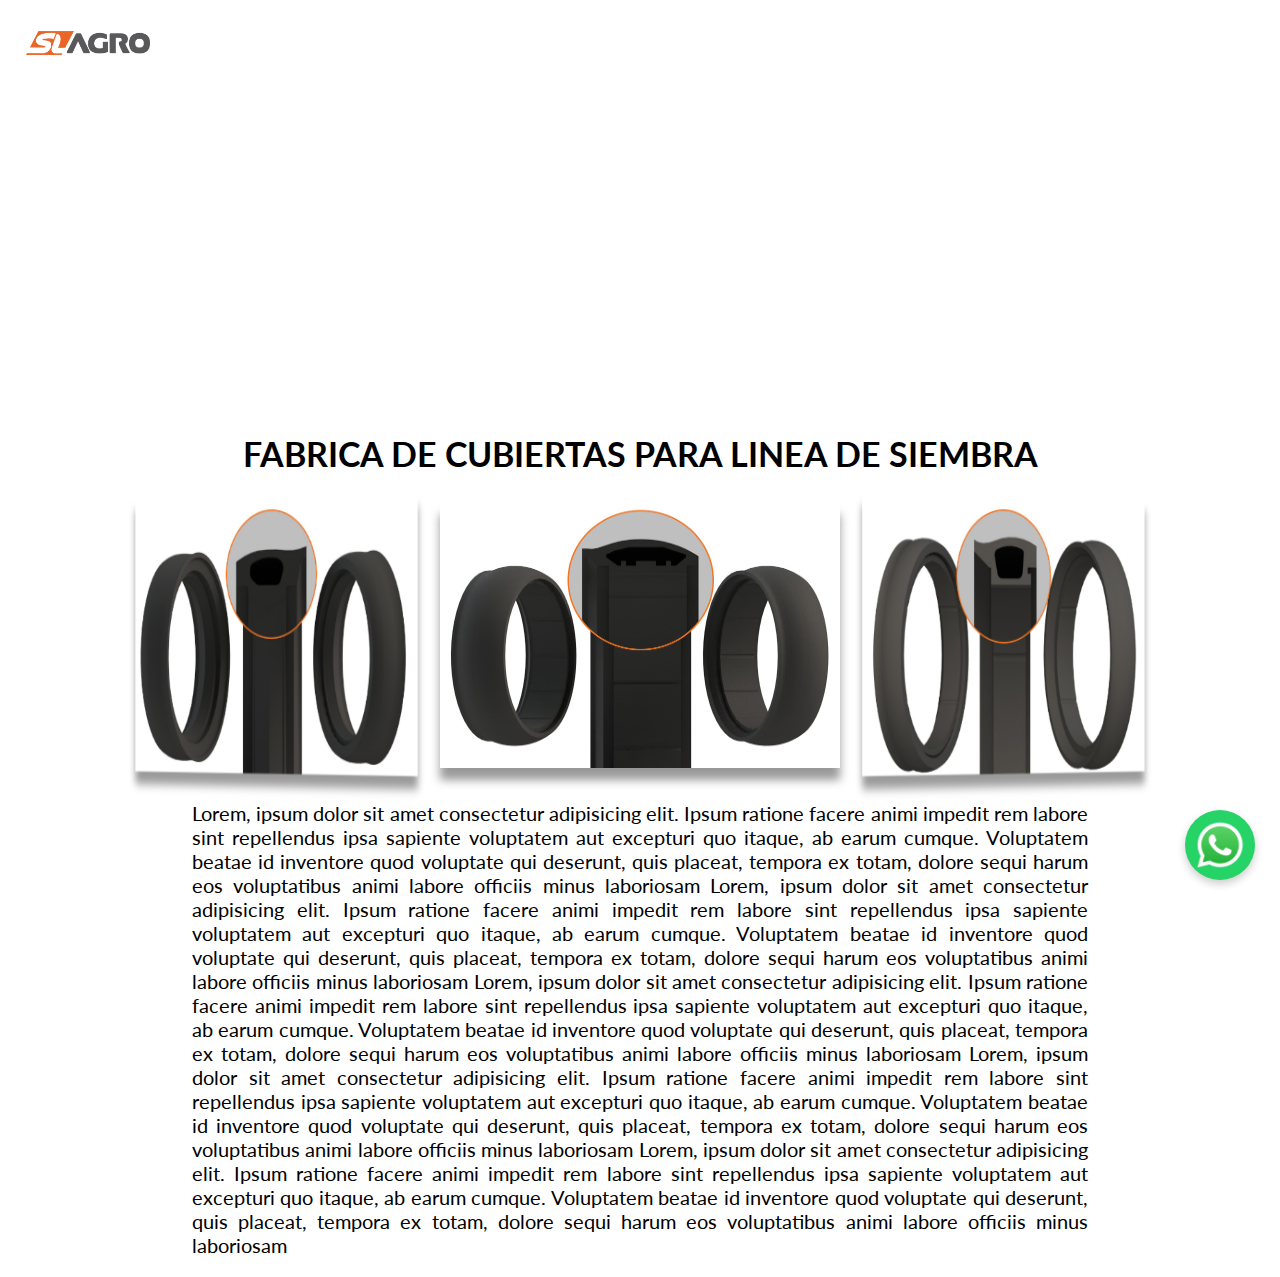
==== commit 0c9aed06: "- Ajustes varios. - Imagenes agregadas. - Agregado carrousel al home." ====
--- a/index.html
+++ b/index.html
@@ -8,6 +8,7 @@
 
     <link rel="stylesheet" href="assets/css/styles.css">
     <link rel="stylesheet" href="assets/css/navbar.css">
+    <link rel="stylesheet" href="assets/css/carousel.css">
 
 </head>
 
@@ -19,7 +20,14 @@
     <section id="home" class="home">
     </section>
     <div class="main">
-        <h2 class="myH2">HOME</h2>
+        <h2 class="myH2">FABRICA DE CUBIERTAS PARA LINEA DE SIEMBRA</h2>
+
+        <div class="contenu_carou_auto">
+            <div id="img-carousel" class="caroussel-image">
+                <script src="/assets/js/prodindex.js"></script>
+            </div>
+        </div>
+
         <p class="myP">Lorem, ipsum dolor sit amet consectetur adipisicing elit. Ipsum ratione facere animi impedit
             rem
             labore sint
@@ -74,4 +82,6 @@
         });
     </script>
 
+
+
 </html>--- a/assets/css/styles.css
+++ b/assets/css/styles.css
@@ -119,6 +119,15 @@
     border-radius: 40px;
 }
 
+.product-section img {
+    z-index: 0;
+    display: flex;
+    float: right;
+    height: 15em;
+    margin-right: 2em;
+    padding-top: 35em;
+}
+
 @media screen and (max-width: 768px) {
     .main {
         height: fit-content;
@@ -164,4 +173,12 @@
         display: flex;
     }
 
+    .product-section img {
+        z-index: 0;
+        display: flex;
+        float: right;
+        height: 10em;
+        margin-right: 2em;
+        padding-top: 32 em;
+    }
 }
--- a/assets/css/navbar.css
+++ b/assets/css/navbar.css
@@ -101,7 +101,7 @@
 .contact {
     width: 100%;
     height: 45vh;
-    background-image: url("/assets/img/contactos_half2.jpg");
+    background-image: url("/assets/img/contactos_half3.jpg");
     background-color: #00E676;
     background-position: center bottom;
     background-size: cover;
--- a/assets/css/carousel.css
+++ b/assets/css/carousel.css
@@ -0,0 +1,101 @@
+/*****carrousel 3d*****/
+
+* {
+    box-sizing: border-box
+}
+
+img {
+    max-width: 100%
+}
+
+.contenu_carou_auto {
+
+    margin: 2rem auto;
+    width: 420px;
+    height: 279px;
+    perspective: 8000px
+}
+
+.caroussel-image {
+
+    animation: rotation 24s infinite alternate linear;
+    transform-style: preserve-3d;
+    position: relative;
+
+}
+
+.caroussel-image img {
+
+    position: absolute;
+    top: 0;
+    left: 0;
+
+
+}
+
+
+
+.caroussel-image img {
+
+    filter: drop-shadow(0 12px 5px hsla(0, 0%, 0%, .4));
+    width: 400px;
+    height: 266px;
+    left: 10px;
+    outline: 1px solid transparent;
+    backface-visibility: hidden
+}
+
+.caroussel-image img:nth-child(1) {
+
+    transform: translate3d(0, 0, 495px)
+}
+
+.caroussel-image img:nth-child(2) {
+
+    transform: rotateY(45deg) translateZ(495px)
+}
+
+.caroussel-image img:nth-child(3) {
+
+    transform: rotateY(90deg) translateZ(495px)
+}
+
+.caroussel-image img:nth-child(4) {
+
+    transform: rotateY(135deg) translateZ(495px)
+}
+
+.caroussel-image img:nth-child(5) {
+
+    transform: rotateY(180deg) translateZ(495px)
+}
+
+.caroussel-image img:nth-child(6) {
+
+    transform: rotateY(225deg) translateZ(495px)
+}
+
+.caroussel-image img:nth-child(7) {
+
+    transform: rotateY(270deg) translateZ(495px)
+}
+
+.caroussel-image img:nth-child(8) {
+
+    transform: rotateY(315deg) translateZ(495px)
+}
+
+
+
+
+@keyframes rotation {
+    from {
+        transform: rotatey(0)
+    }
+
+    to {
+        transform: rotatey(0.5turn)
+    }
+}
+
+/*****fin carrousel 3d*****/
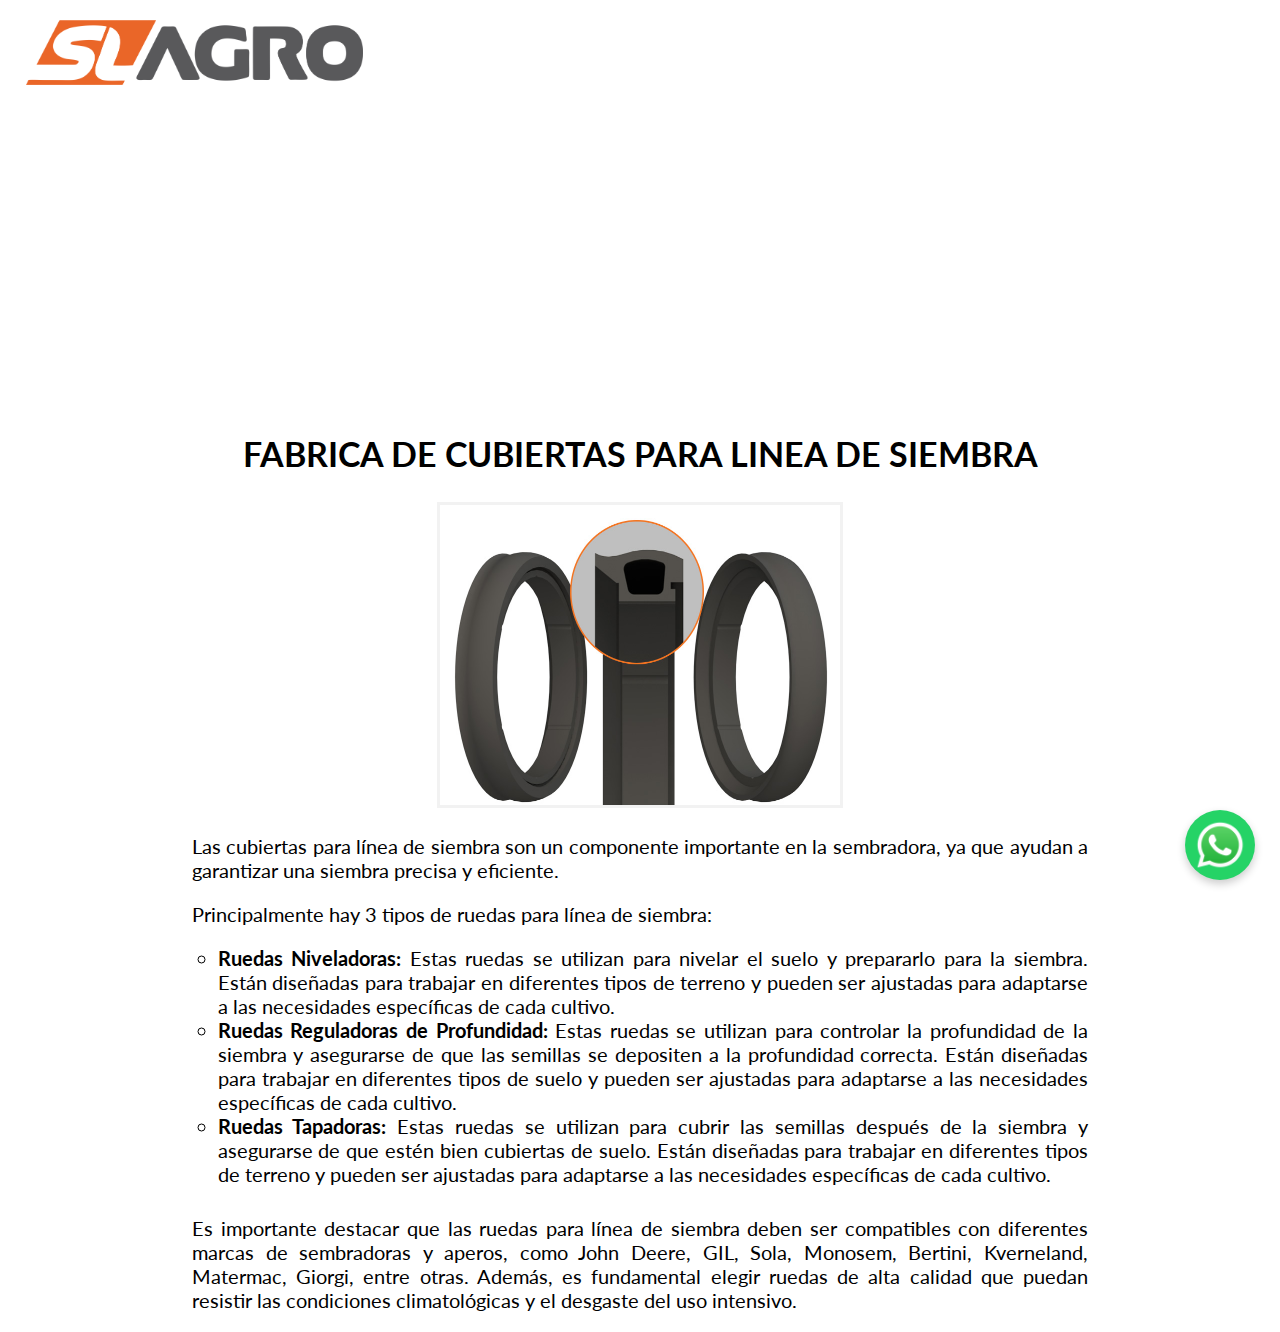
==== commit 345194e0: "- Slideshow en Home. - Ajustes de textos." ====
--- a/index.html
+++ b/index.html
@@ -8,7 +8,7 @@
 
     <link rel="stylesheet" href="assets/css/styles.css">
     <link rel="stylesheet" href="assets/css/navbar.css">
-    <link rel="stylesheet" href="assets/css/carousel.css">
+    <link rel="stylesheet" href="assets/css/slideshow.css">
 
 </head>
 
@@ -22,47 +22,41 @@
     <div class="main">
         <h2 class="myH2">FABRICA DE CUBIERTAS PARA LINEA DE SIEMBRA</h2>
 
-        <div class="contenu_carou_auto">
-            <div id="img-carousel" class="caroussel-image">
-                <script src="/assets/js/prodindex.js"></script>
-            </div>
+        <div class="slideshow">
+            <ul id="slideshow">
+                
+            </ul>
         </div>
-
-        <p class="myP">Lorem, ipsum dolor sit amet consectetur adipisicing elit. Ipsum ratione facere animi impedit
-            rem
-            labore sint
-            repellendus ipsa sapiente voluptatem aut excepturi quo itaque, ab earum cumque. Voluptatem beatae id
-            inventore quod voluptate qui deserunt, quis placeat, tempora ex totam, dolore sequi harum eos
-            voluptatibus
-            animi labore officiis minus laboriosam
-            Lorem, ipsum dolor sit amet consectetur adipisicing elit. Ipsum ratione facere animi impedit rem labore
-            sint
-            repellendus ipsa sapiente voluptatem aut excepturi quo itaque, ab earum cumque. Voluptatem beatae id
-            inventore quod voluptate qui deserunt, quis placeat, tempora ex totam, dolore sequi harum eos
-            voluptatibus
-            animi labore officiis minus laboriosam
-            Lorem, ipsum dolor sit amet consectetur adipisicing elit. Ipsum ratione facere animi impedit rem labore
-            sint
-            repellendus ipsa sapiente voluptatem aut excepturi quo itaque, ab earum cumque. Voluptatem beatae id
-            inventore quod voluptate qui deserunt, quis placeat, tempora ex totam, dolore sequi harum eos
-            voluptatibus
-            animi labore officiis minus laboriosam
-            Lorem, ipsum dolor sit amet consectetur adipisicing elit. Ipsum ratione facere animi impedit rem labore
-            sint
-            repellendus ipsa sapiente voluptatem aut excepturi quo itaque, ab earum cumque. Voluptatem beatae id
-            inventore quod voluptate qui deserunt, quis placeat, tempora ex totam, dolore sequi harum eos
-            voluptatibus
-            animi labore officiis minus laboriosam
-            Lorem, ipsum dolor sit amet consectetur adipisicing elit. Ipsum ratione facere animi impedit rem labore
-            sint
-            repellendus ipsa sapiente voluptatem aut excepturi quo itaque, ab earum cumque. Voluptatem beatae id
-            inventore quod voluptate qui deserunt, quis placeat, tempora ex totam, dolore sequi harum eos
-            voluptatibus
-            animi labore officiis minus laboriosam</p>
+        <p class="myP">Las cubiertas para línea de siembra son un componente importante en la sembradora, ya que ayudan a garantizar una siembra precisa y eficiente.</p>
+        <p class="myP">Principalmente hay 3 tipos de ruedas para línea de siembra:</p>
+        <div>
+        <ul class="listDetail" >
+            <li>
+                <strong>Ruedas Niveladoras:</strong> Estas ruedas se utilizan para nivelar el suelo y prepararlo para la siembra. Están diseñadas para trabajar en diferentes tipos 
+                de terreno y pueden ser ajustadas para adaptarse a las necesidades específicas de cada cultivo.
+            </li>
+            <li>
+                <strong>Ruedas Reguladoras de Profundidad:</strong> Estas ruedas se utilizan para controlar la profundidad de la siembra y asegurarse de que las semillas se depositen
+                a la profundidad correcta. Están diseñadas para trabajar en diferentes tipos de suelo y pueden ser ajustadas para adaptarse a las necesidades específicas de cada cultivo.
+            </li>
+            <li>
+                <strong>Ruedas Tapadoras:</strong> Estas ruedas se utilizan para cubrir las semillas después de la siembra y asegurarse de que estén bien cubiertas de suelo. 
+                Están diseñadas para trabajar en diferentes tipos de terreno y pueden ser ajustadas para adaptarse a las necesidades específicas de cada cultivo.
+            </li>
+        </ul>
+    </div>
+        <br>
+        <div>
+        <p class="myP">Es importante destacar que las ruedas para línea de siembra deben ser compatibles con diferentes marcas de sembradoras y aperos, como John Deere, 
+            GIL, Sola, Monosem, Bertini, Kverneland, Matermac, Giorgi, entre otras. Además, es fundamental elegir ruedas de alta calidad que puedan resistir las condiciones 
+            climatológicas y el desgaste del uso intensivo.</p>
+        </div>
     </div>
 
     <!-- Jquery -->
     <script src="https://ajax.googleapis.com/ajax/libs/jquery/3.1.1/jquery.min.js"></script>
+
+    <script src="/assets/js/slideshow.js"></script>
 
     <script>
         $(document).ready(function () {
--- a/assets/css/styles.css
+++ b/assets/css/styles.css
@@ -179,6 +179,6 @@
         float: right;
         height: 10em;
         margin-right: 2em;
-        padding-top: 32 em;
+        padding-top: 32em;
     }
 }
--- a/assets/css/slideshow.css
+++ b/assets/css/slideshow.css
@@ -0,0 +1,36 @@
+/* slideshow styles */
+.slideshow {
+    width: 400px;
+    height: 300px;
+    margin: 3em auto;
+    overflow: hidden;
+    border: 3px solid #f2f2f2;
+}
+
+.slideshow ul {
+    width: 400%;
+    height: 200px;
+    padding: 0;
+    margin: 0;
+    list-style: none;
+}
+
+.slideshow li {
+    float: left;  
+}
+
+.listDetail {
+    height: auto;
+    text-align: justify;
+    margin: 0px;
+    padding-left: 17%;
+    padding-right: 15%;
+    font-size: 20px;
+    list-style: circle;
+    overflow: hidden;
+}
+
+.listDetail li {
+    float: right;
+    list-style-position: outside;
+}